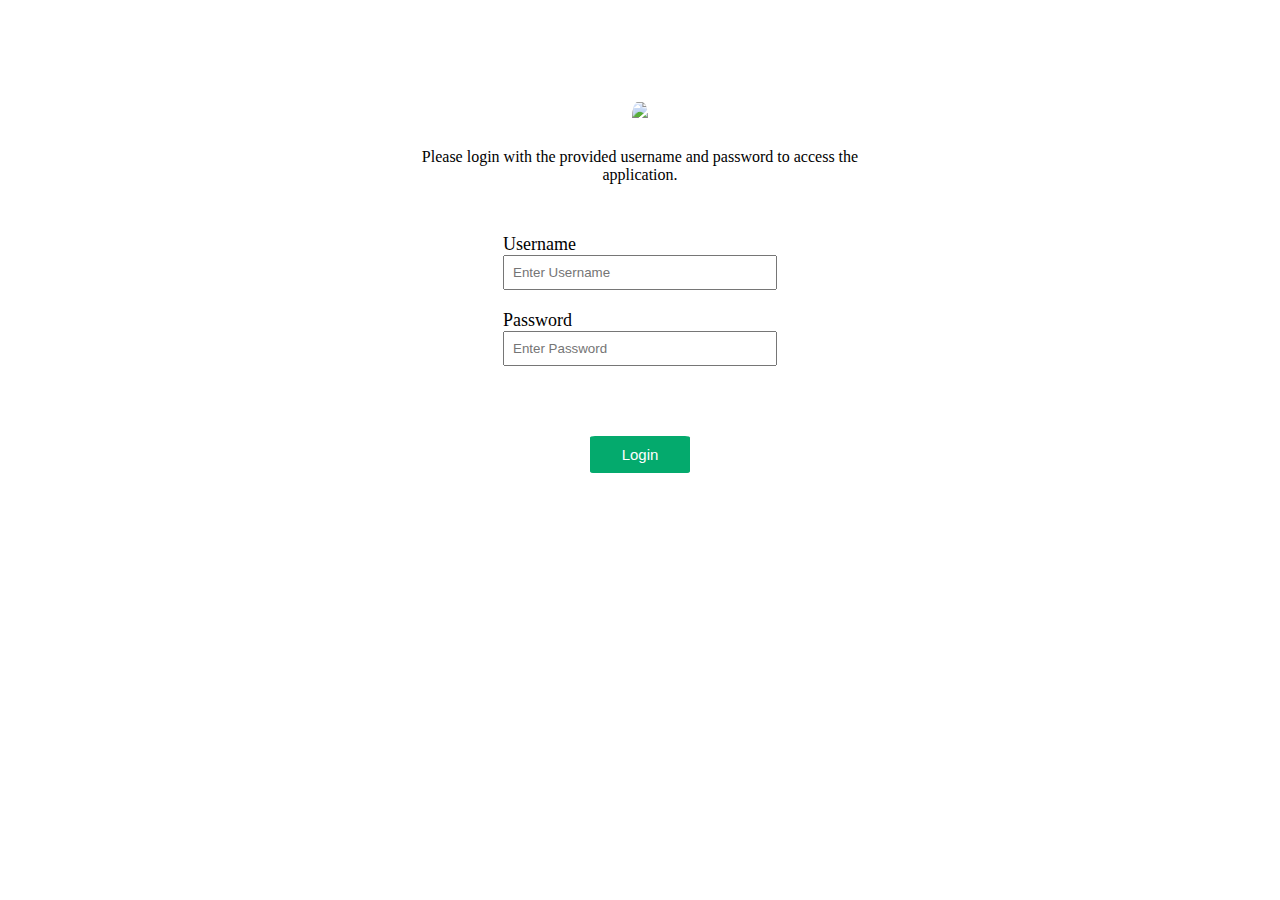
==== index.html @ 2b4f7b19 "Update index.html" ====
<html>
    <head>
        <title>
            J M D | L O G I N
        </title>
        <meta name="viewport" content="width=device-width, initial-scale=1.0">
        
        <link rel="stylesheet" type="text/css" href="Login.css">
        <script src="Login.js"></script>

    </head>
    
    <body>
        <img class="logo" src="JMD Logo.jpg"> </img>

        <div class="login-info-container">
            <div class="login-info"> 
                <label>Please login with the provided username and password to access the application.</label>
            </div>
        </div>

        <div class="Container">
   
            <div>
                <label class="Label"> Username</label>
            
                <input type="text" class="Input" placeholder="Enter Username"></input>
            </div>

            <div>
                <label class="Label">Password</label>
            
                <input type="password" class="Input" placeholder="Enter Password"></input>
            </div>

        </div>
        
        <div class="login">
            <button id="login-button" class="button"> Login</button>
        </div>

    </body>
</html>
---- Login.css ----
.Container{
    margin-top: 0px;
}

body{
    align-items: center;
    margin-top: 8%;
    flex-direction: column;
    justify-content: center;
    display: flex;
}

.custom-background{
    background-color: rgb(243, 247, 248);
  }
  

.logo
{
    display: block;
    max-height: 250px;
    max-width: 250px;
    border-radius: 50%;
    padding-bottom: 30px;
}

.title
{
    margin-top: 250px;
    text-align: center;
}

.Label{
    text-align: left;
    font-size: large;
}

.Input{
    width: 100%;
    padding: 8px; /* Add some padding for better appearance */
    box-sizing: border-box;
    margin-bottom: 20px;
}

.login{
    margin-top: 30px;
    display: flex;
    justify-content: center;
}

.login-info-container{
    max-width: 35%;
    margin: auto; /* Center the container */
    margin-bottom: 50px;
    justify-content: center;
}

.login-info{
    text-align: center;
    font-size: medium;
    word-wrap: break-word;
}

.button{
    background-color: #04AA6D;
    color: white;
    padding: 10px 25px;
    margin-top: 20px;
    border: none;
    cursor: default;
    width: 100px;
    max-width: 250px;
    border-radius: 5%;
    position: relative;
    font-size: 15px;
}

.button:hover
{
    opacity: 0.7;
}
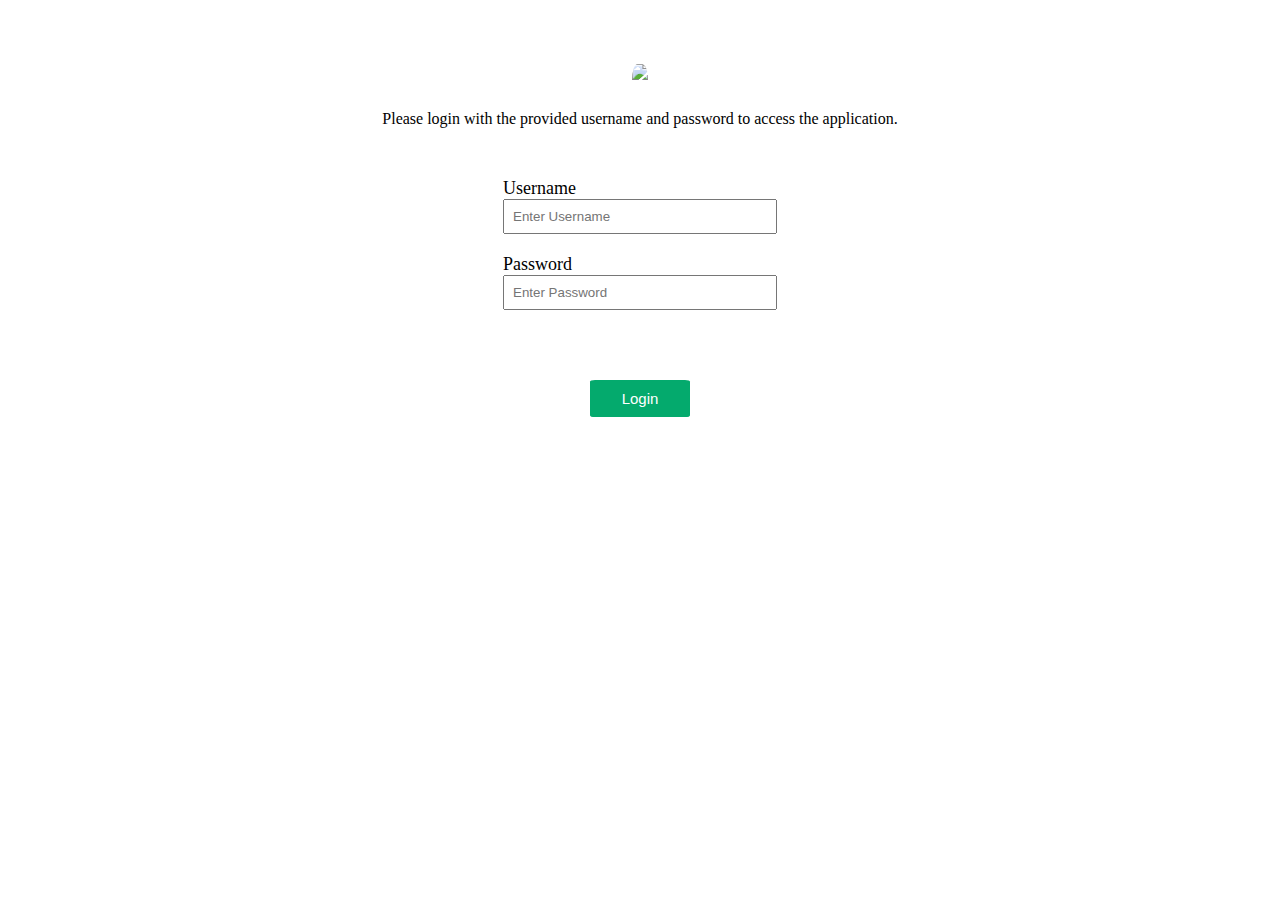
==== commit b8529448: "Login Page Updated. Func still not working..." ====
--- a/index.html
+++ b/index.html
@@ -20,24 +20,23 @@
         </div>
 
         <div class="Container">
-   
-            <div>
+            <div class="form-">
                 <label class="Label"> Username</label>
             
-                <input type="text" class="Input" placeholder="Enter Username"></input>
+                <input id="username" class="Input" placeholder="Enter Username"></input>
             </div>
 
             <div>
                 <label class="Label">Password</label>
             
-                <input type="password" class="Input" placeholder="Enter Password"></input>
+                <input id="password" type="password" class="input" placeholder="Enter Password"></input>
             </div>
-
-        </div>
         
-        <div class="login">
-            <button id="login-button" class="button"> Login</button>
+        
+            <div class="login">
+                <button id="login-button" class="button"> Login</button>
+            </div>
         </div>
 
     </body>
-</html>
+</html>--- a/Login.css
+++ b/Login.css
@@ -4,7 +4,7 @@
 
 body{
     align-items: center;
-    margin-top: 8%;
+    margin-top: 5%;
     flex-direction: column;
     justify-content: center;
     display: flex;
@@ -49,7 +49,7 @@
 }
 
 .login-info-container{
-    max-width: 35%;
+    max-width: 50%;
     margin: auto; /* Center the container */
     margin-bottom: 50px;
     justify-content: center;
@@ -78,5 +78,4 @@
 .button:hover
 {
     opacity: 0.7;
-}
-
+}